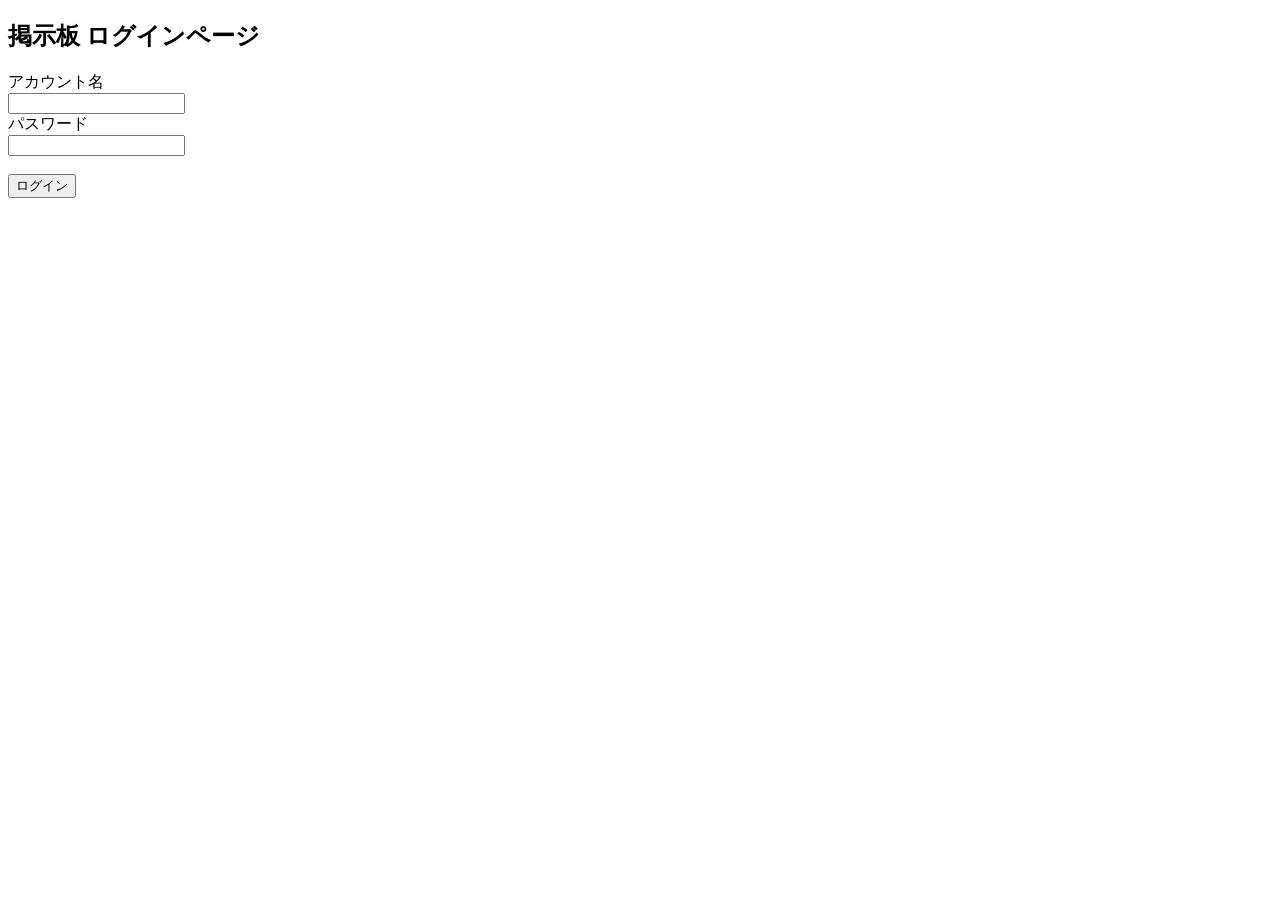
==== src/main/resources/templates/auth/login.html @ e8943570 "add authentication" ====
<!DOCTYPE html>
<html xmlns:th="http://www.w3.org/1999/xhtml">
<head>
    <meta charset="UTF-8">
    <link th:href="@{/css/style.css}" rel="styleSheet">
    <title>掲示板 ログインページ</title>
</head>
<body>
<div class="login-header">
    <h2 class="login-h2">掲示板 ログインページ</h2>
</div>
<div class="main-contents">
    <div th:if="${errorMessages}">
        <div class="login-errorMessages">
            <div th:each="errorMessage : ${errorMessages}">
                <span th:text="${errorMessage}"></span>
            </div>
        </div>
    </div>
    <div class="login-form">
        <form th:action="@{/login}" method="post">
            <label>アカウント名</label>
            <div>
                <input type="text" name="account" th:value="${account}"/>
            </div>
            <label>パスワード</label>
            <div>
                <input type="password" name="password"/>
            </div>
            <br/>
            <input type="submit" value="ログイン"/>
        </form>
    </div>
</div>
<div class="footer-contents">
</div>
</body>
</html>
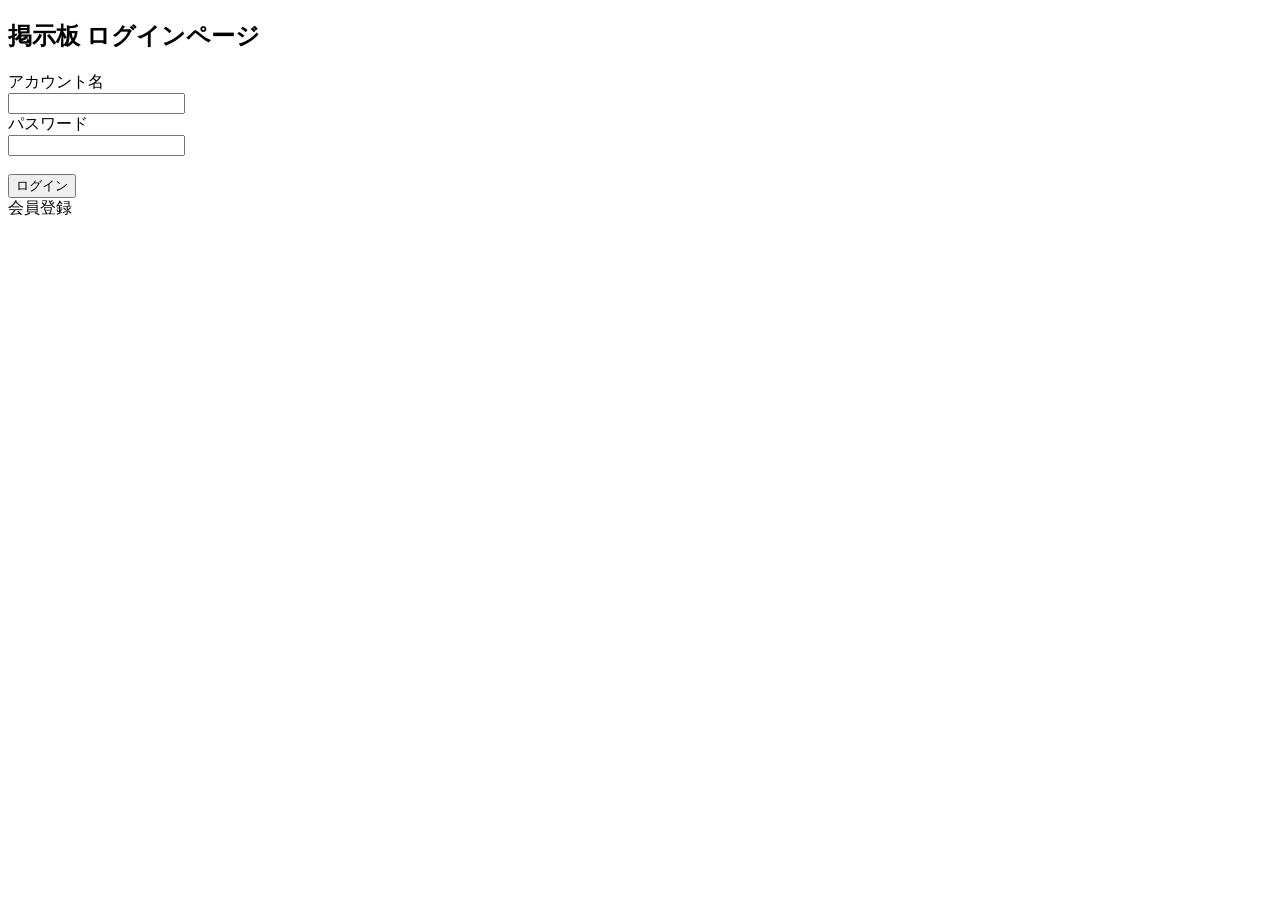
==== commit 1a166bd9: "useradd & useredit" ====
--- a/src/main/resources/templates/auth/login.html
+++ b/src/main/resources/templates/auth/login.html
@@ -31,6 +31,10 @@
             <input type="submit" value="ログイン"/>
         </form>
     </div>
+    
+    <div class="new-user">
+		<a th:href="@{/user/new}">会員登録</a>
+	</div>
 </div>
 <div class="footer-contents">
 </div>
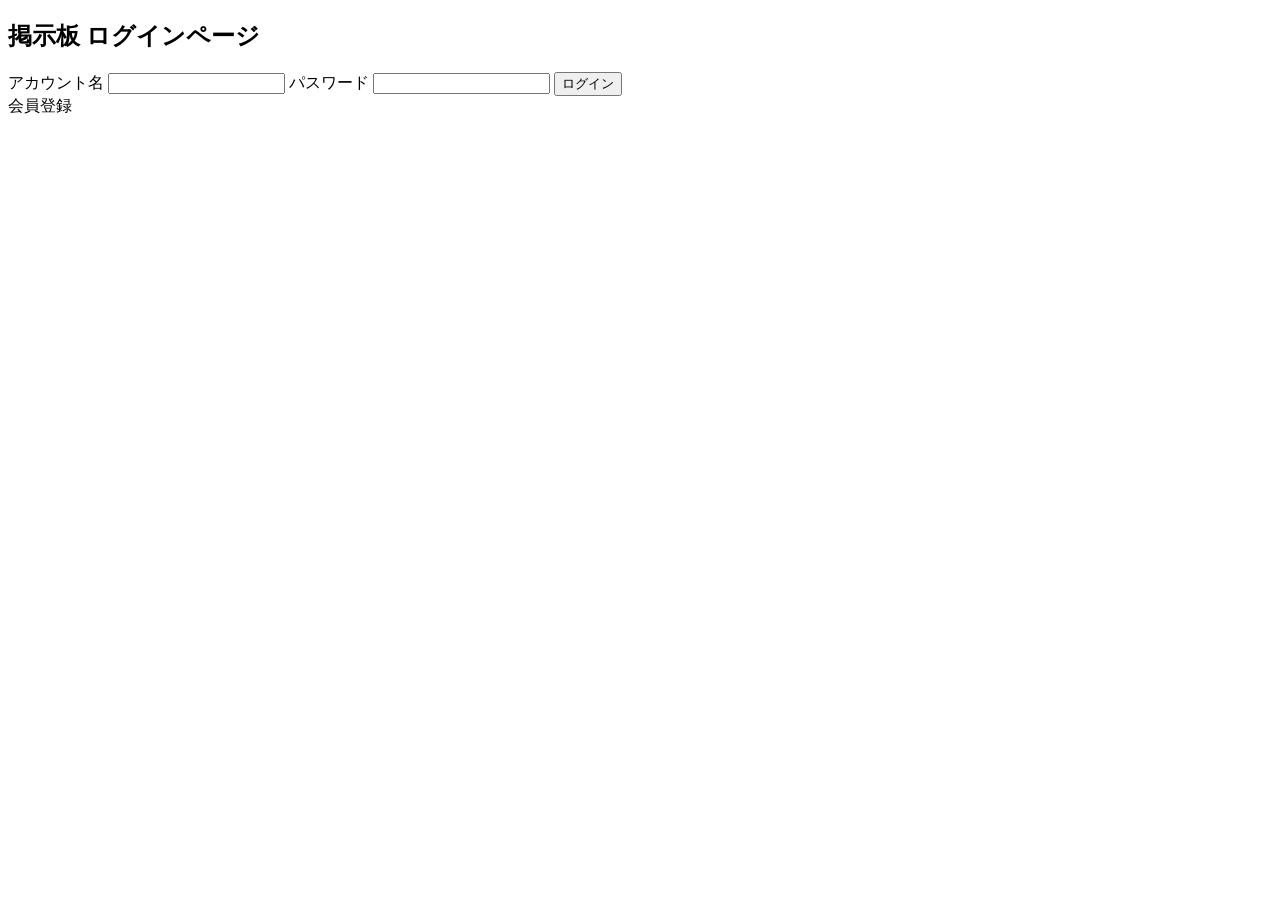
==== commit 40b8a6a6: "designed" ====
--- a/src/main/resources/templates/auth/login.html
+++ b/src/main/resources/templates/auth/login.html
@@ -1,8 +1,9 @@
 <!DOCTYPE html>
-<html xmlns:th="http://www.w3.org/1999/xhtml">
+<html xmlns:th="http://www.thymeleaf.org">
 <head>
     <meta charset="UTF-8">
-    <link th:href="@{/css/style.css}" rel="styleSheet">
+    <meta name="viewport" content="width=device-width, initial-scale=1">
+	<link rel="stylesheet" th:href="@{/css/style.css}">
     <title>掲示板 ログインページ</title>
 </head>
 <body>
@@ -20,14 +21,11 @@
     <div class="login-form">
         <form th:action="@{/login}" method="post">
             <label>アカウント名</label>
-            <div>
-                <input type="text" name="account" th:value="${account}"/>
-            </div>
+            <input type="text" name="account" th:value="${account}"/>
+            
             <label>パスワード</label>
-            <div>
-                <input type="password" name="password"/>
-            </div>
-            <br/>
+            <input type="password" name="password"/>
+            
             <input type="submit" value="ログイン"/>
         </form>
     </div>
